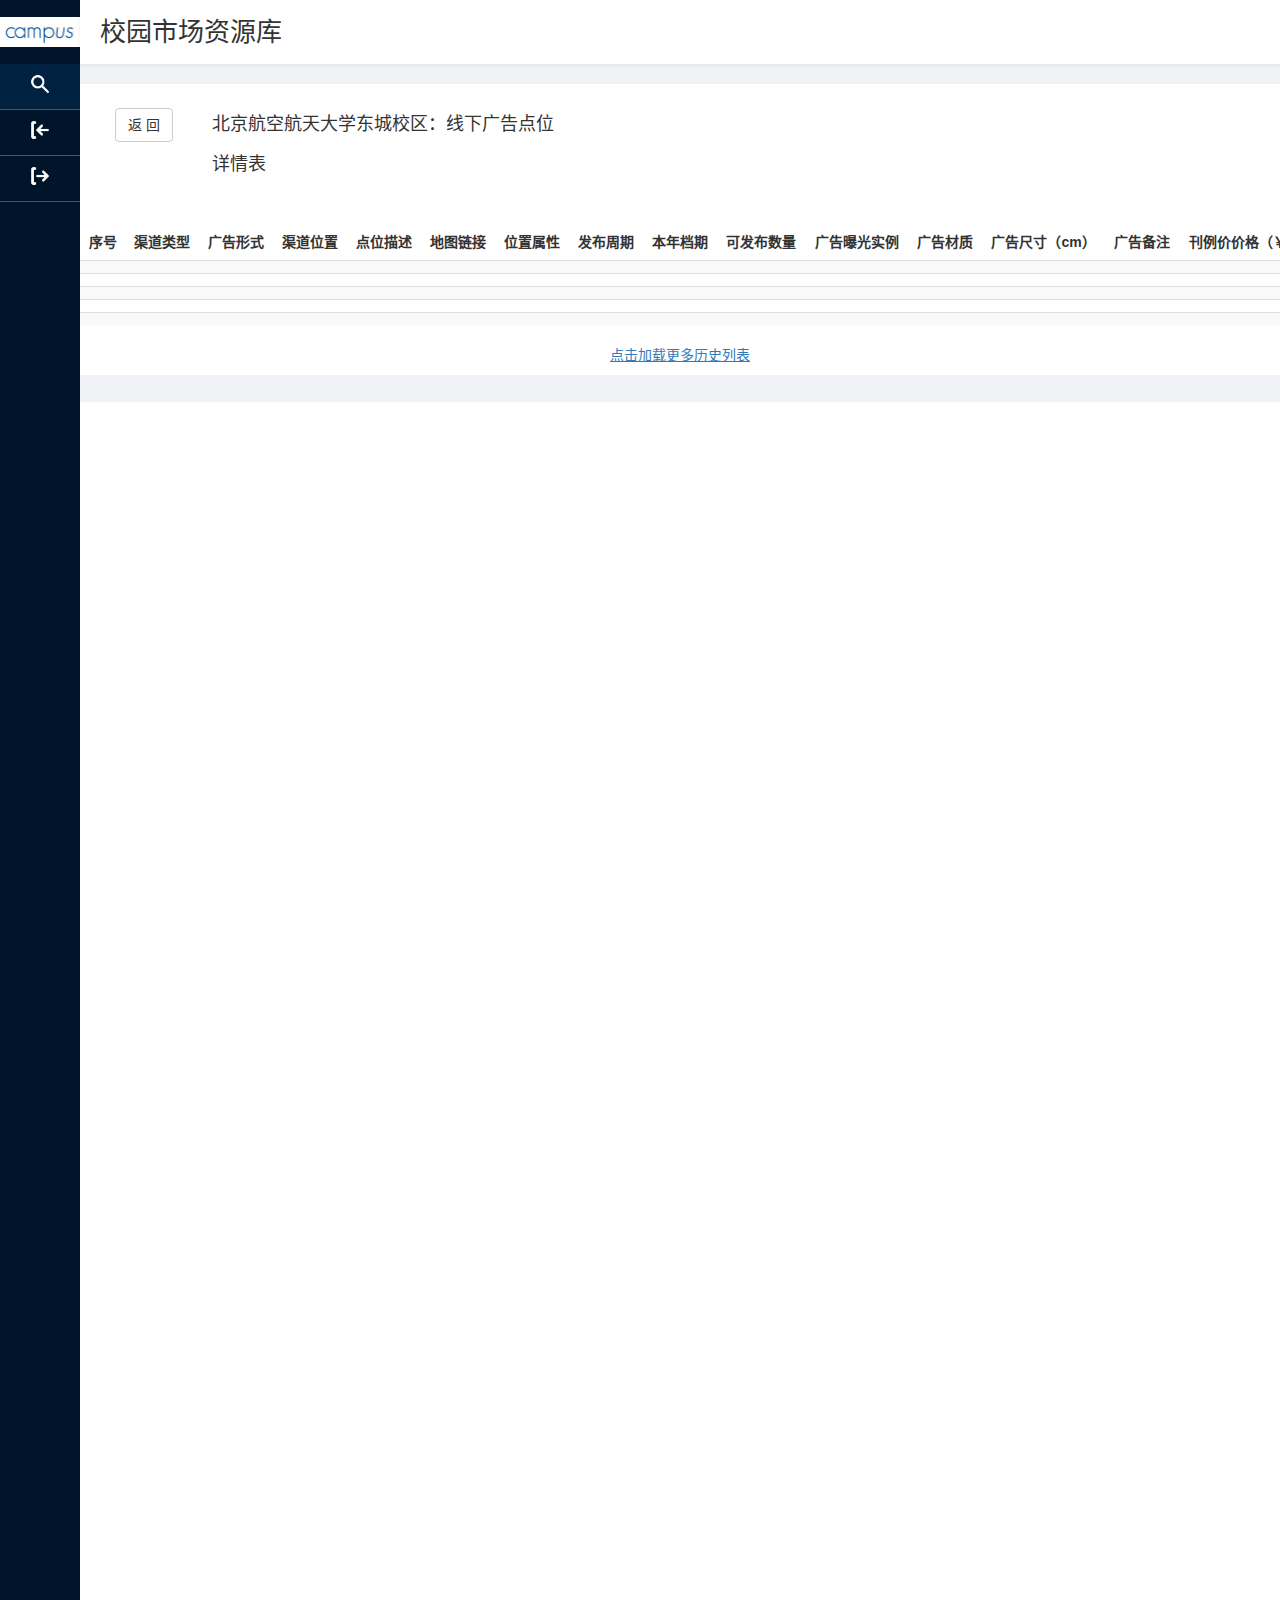
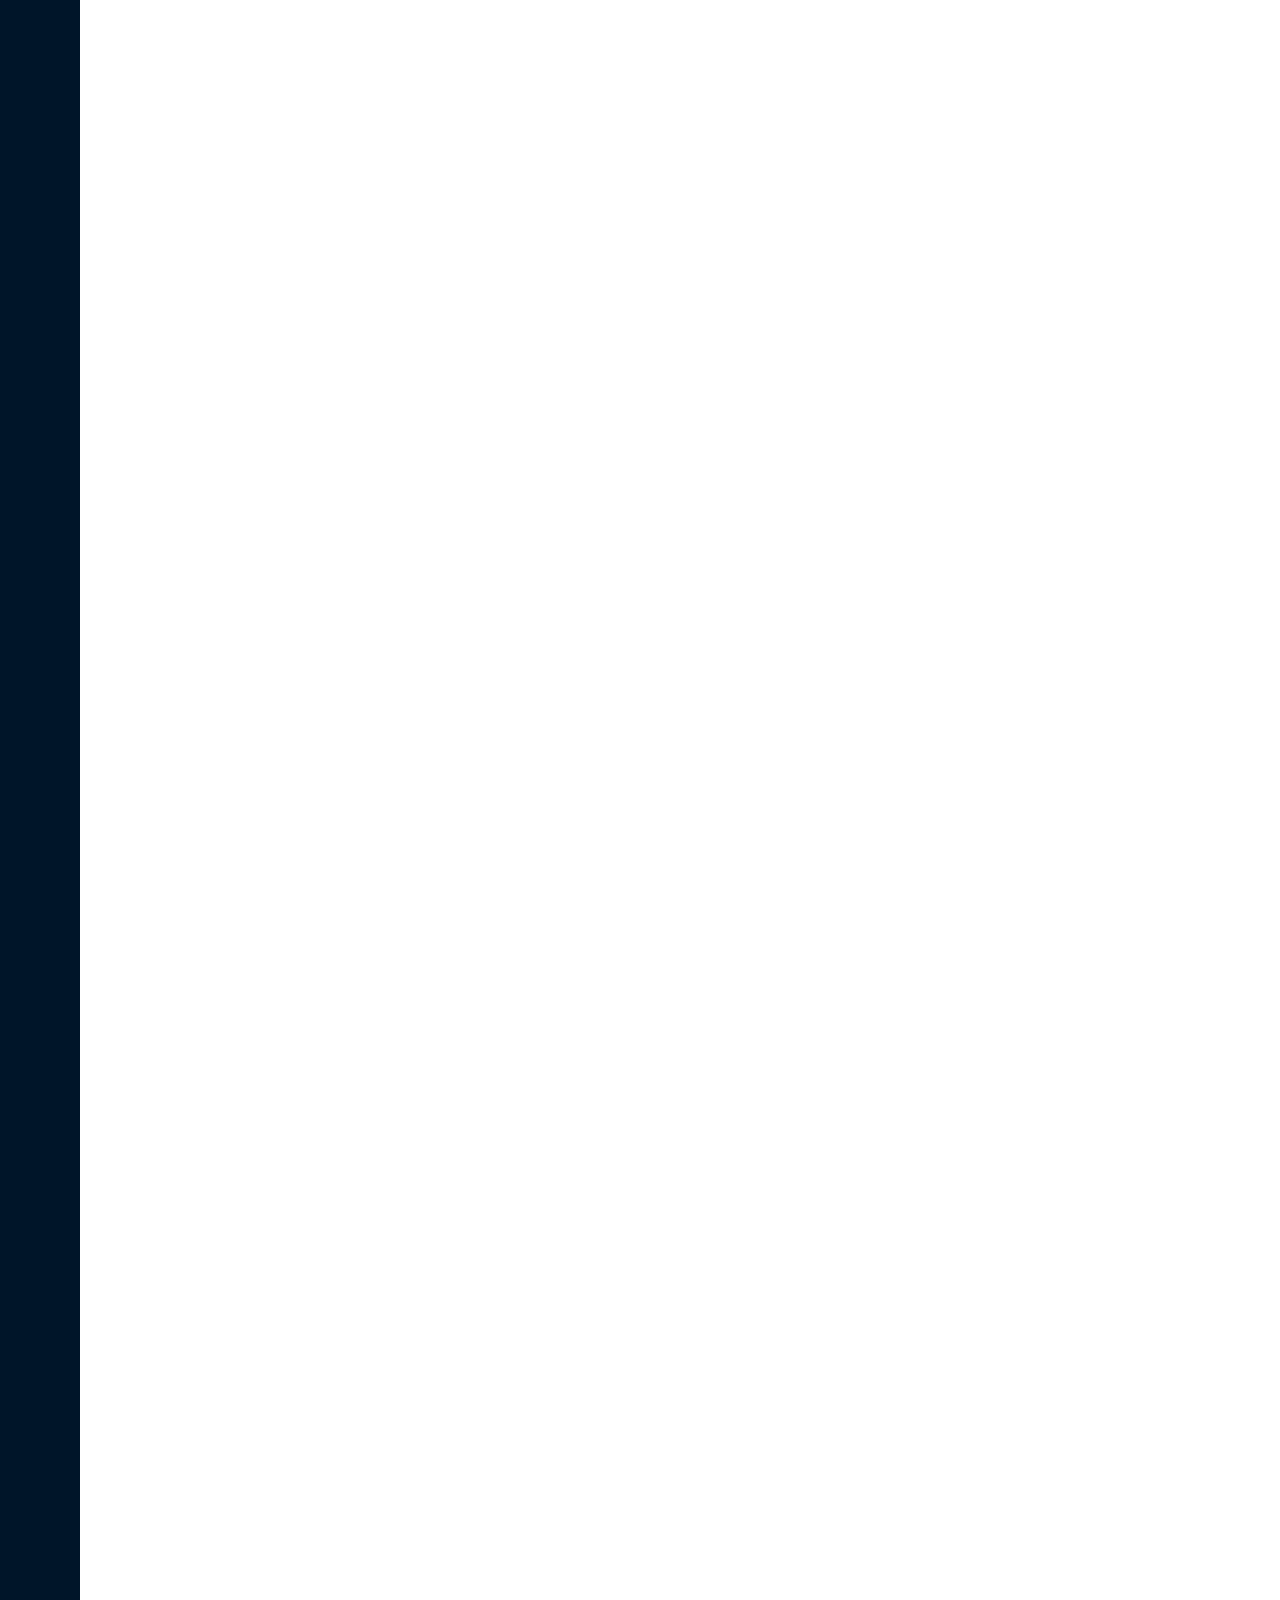
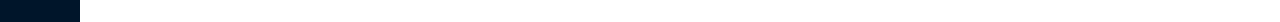
==== html/advertisement.html @ b01ba23d "upadata init  project" ====
<!DOCTYPE html>
<html lang="zh-CN">

<head>
    <meta charset="utf-8">
    <meta http-equiv="X-UA-Compatible" content="IE=edge">
    <meta name="viewport" content="width=device-width, initial-scale=1">
    <link rel="shortcut icon" type="image/x-icon" href="../images/index.png">
    <title>后台管理平台</title>
    <link href="../lib/css/bootstrap.min.css" rel="stylesheet">
    <link href="../lib/css/page.css" rel="stylesheet" />
    <link href="../css/index.css" rel="stylesheet" />
    <!-- HTML5 shim and Respond.js for IE8 support of HTML5 elements and media queries -->
    <!-- WARNING: Respond.js doesn't work if you view the page via file:// -->
    <!--[if lt IE 9]>
    <script src="https://cdn.bootcss.com/html5shiv/3.7.3/html5shiv.min.js"></script>
    <script src="https://cdn.bootcss.com/respond.js/1.4.2/respond.min.js"></script>
    <![endif]-->
</head>

<body>
    <div class="container-full icontent ">
        <div class="Ileft">
            <h2 class="title"></h2>
            <div class="margintop">
                <div class="list-group">
                  <a href="home.html"  class="active"><i class="icon-search"></i></a>
                  <a href="import.html"><i class="icon-import"></i></a>
                  <a href="export.html"><i class="icon-export"></i></a>
              </div>
            </div>
        </div>
        <div class="Iright text-center">
            <!-- 登陆 -->
            <div class="Irtop">
                <h2>校园市场资源库</h2>
            </div>
             <div class="maillistcontent">
                    <div class="row searchbox" >
                      <div class="col-md-1">
                        <button type="button" class="btn btn-default" >返  回</button>
                      </div>
                      <div class="col-md-4">
                        <h4>北京航空航天大学东城校区：线下广告点位详情表 </h4>
                      </div>
                    </div>  
                    <div class="tablebox-200">
                    <table   class="table table-striped table-hover ">
                                    <thead>
                                        <tr class="text-center" >
                                            <th>序号</th>
                                            <th>渠道类型</th>
                                            <th>广告形式</th>
                                            <th>渠道位置</th>
                                            <th>点位描述</th>
                                            <th>地图链接</th>
                                            <th>位置属性</th>
                                            <th>发布周期</th>
                                            <th>本年档期</th>
                                            <th>可发布数量</th>
                                            <th>广告曝光实例</th>
                                            <th>广告材质</th>
                                            <th>广告尺寸（cm）</th>
                                            <th>广告备注</th>
                                            <th>刊例价价格（￥）</th>
                                            <th>To4A价格（￥）</th>
                                            <th>To直客价（￥）</th>
                                            <th>成本价格（￥）</th>
                                            <th>刊例价非一线城市价格（￥）</th>
                                            <th>To4A非一线城市价格（￥）</th>
                                            <th>To直客非一线城市价格（￥）</th>
                                            <th>成本非一线城市价格（￥）</th>
                                        </tr>
                                    </thead>
                                    <tbody>
                                       <tr>
                                                <td></td>
                                                <td></td>
                                                <td></td>
                                                <td></td>
                                                <td></td>
                                                <td></td>
                                                <td></td>
                                                <td></td>
                                                <td></td>
                                                <td></td>
                                                <td></td>
                                                <td></td>
                                                <td></td>
                                                <td></td>
                                                <td></td>
                                                <td></td>
                                                <td></td>
                                                <td></td>
                                                <td></td>
                                                <td></td>
                                                <td></td>
                                                <td></td>
                                                <td></td>
                                        </tr>
                                         <tr>
                                                <td></td>
                                                <td></td>
                                                <td></td>
                                                <td></td>
                                                <td></td>
                                                <td></td>
                                                <td></td>
                                                <td></td>
                                                <td></td>
                                                <td></td>
                                                <td></td>
                                                <td></td>
                                                <td></td>
                                                <td></td>
                                                <td></td>
                                                <td></td>
                                                <td></td>
                                                <td></td>
                                                <td></td>
                                                <td></td>
                                                <td></td>
                                                <td></td>
                                                <td></td>
                                        </tr>
                                         <tr>
                                                <td></td>
                                                <td></td>
                                                <td></td>
                                                <td></td>
                                                <td></td>
                                                <td></td>
                                                <td></td>
                                                <td></td>
                                                <td></td>
                                                <td></td>
                                                <td></td>
                                                <td></td>
                                                <td></td>
                                                <td></td>
                                                <td></td>
                                                <td></td>
                                                <td></td>
                                                <td></td>
                                                <td></td>
                                                <td></td>
                                                <td></td>
                                                <td></td>
                                                <td></td>
                                        </tr>
                                         <tr>
                                                <td></td>
                                                <td></td>
                                                <td></td>
                                                <td></td>
                                                <td></td>
                                                <td></td>
                                                <td></td>
                                                <td></td>
                                                <td></td>
                                                <td></td>
                                                <td></td>
                                                <td></td>
                                                <td></td>
                                                <td></td>
                                                <td></td>
                                                <td></td>
                                                <td></td>
                                                <td></td>
                                                <td></td>
                                                <td></td>
                                                <td></td>
                                                <td></td>
                                                <td></td>
                                        </tr>
                                         <tr>
                                                <td></td>
                                                <td></td>
                                                <td></td>
                                                <td></td>
                                                <td></td>
                                                <td></td>
                                                <td></td>
                                                <td></td>
                                                <td></td>
                                                <td></td>
                                                <td></td>
                                                <td></td>
                                                <td></td>
                                                <td></td>
                                                <td></td>
                                                <td></td>
                                                <td></td>
                                                <td></td>
                                                <td></td>
                                                <td></td>
                                                <td></td>
                                                <td></td>
                                                <td></td>
                                        </tr>
                                    </tbody>
                                  </table>
                              </div>
                                   <div class="form-group">
                                                        <p class="text-center col-sm-12 add-more-data">
                                                               点击加载更多历史列表
                                                        </p>
                                    </div>
                                  </div>
        </div>
    </div>
 
    <script src="../lib/jquery-1.12.4.min.js"></script>
    <script src="../lib/js/bootstrap.min.js"></script>
    <script src="../lib/app.js"></script>
    <script src="../js/advertisement_page.js"></script>
</body>

</html>
---- lib/css/page.css ----
.page{
    list-style: none;
}
.page>li{
    float: left;
    padding: 5px 10px;
    cursor: pointer;
}
.page .pageItem{
    border: solid thin #DDDDDD;
    margin: 5px;
}
.page .pageItemActive{
    border: solid thin #0099FF;
    margin: 5px;
    background-color: #0099FF;
    color:white;
}
.page .pageItem:hover{
    border: solid thin #0099FF;
    background-color: #0099FF;
    color:white;
}
.page .pageItemDisable{
    border: solid thin #DDDDDD;
    margin: 5px;
    background-color: #DDDDDD;
}
---- css/index.css ----
.icontent {
    zoom:1;
    min-width:1280px;
    background: rgb(240, 242, 245);
}
a{ text-decoration: underline; }

.icontent:after {
    display:block;
    visibility:hidden;
    clear:both;
    height:0;
    content:'';
}

.Ileft {
    float:left;
    width:80px;
    background: rgb(0, 21, 41);
    padding-bottom: 3000px;
    margin-bottom:-3000px;
    overflow: hidden;
}

.Ileft .title {
    height:64px;
    margin:0;
    background:url('../images/logo1.jpg') no-repeat;
    background-position:center;
    background-size:100%;
}


.Ileft .margintop {
    text-align: center;
}

.Ileft .margintop a{
    padding: 10px 25px 10px;
    display: block;
    cursor: pointer;
    border-bottom: 1px solid #255d8c;
}

.Ileft .margintop a.active{
     background:rgb(0, 33, 64)
}

.Iright {
    margin-left:80px;
}

.Irtop {
    position:relative;
    padding-right:30px;
    height: 64px;
    box-shadow: rgba(0, 21, 41, 0.08) 0px 1px 4px;
    position: relative;
    padding: 0px 12px 0px 0px;
    background: rgb(255, 255, 255)
}
.Irtop h2{
        margin: 0;
        text-align: left;
        line-height: 64px;
        font-size: 26px;
        padding-left: 20px;
}

.Irtop ul{
    height: 30px;
    margin-top: 20px;
}
.Irtop ul li{
    height: 30px;
    line-height: 30px;
}
.Irtop .comTime{
        color: #fff;
        margin-top: -4px;
        cursor: pointer;
}
.glyphicon{
    margin-right: 4px;
}

.Irtop ul li {
    color:#fff;
}

.icon-search{
    display: inline-block;
    width: 20px;
    height: 20px;
    background: url('../images/search (1).png') no-repeat;
    background-size: 100%;
    cursor: pointer;
}

.icon-import{
    display: inline-block;
    width: 20px;
    height: 20px;
    background: url('../images/import.png') no-repeat;
    background-size: 100%;
    cursor: pointer;
}

.icon-export{
    display: inline-block;
    width: 20px;
    height: 20px;
    background: url('../images/export.png') no-repeat;
    background-size: 100%;
    cursor: pointer;
}

/**import**/
.btn-primary{
        background-color: rgb(24, 144, 255);
        border: rgb(24, 144, 255);
}
.choosebtn{
    position: relative;
    overflow: hidden;
}
.choosebtn #addFile{
    position: absolute;
    top: 0px;
    left: 0px;
    bottom: 0px;
    right: 0px;
    opacity: 0;
    cursor: pointer;
}
.fromgroup{
    background: #fff;
    margin-top: 20px;
    height: auto;
    overflow: hidden;
    padding: 20px  30px 30px;
}
.form-group{
    overflow: hidden;
    padding-bottom: 0px;
}
.nomar{
    padding-left: 0px;
}
.form-group .control-label,
.line-height{
    height: 30px;
    line-height: 30px;
}


/**export**/
.Icontent{
    background: #fff;
    margin-top: 20px;
}
.table th{
    text-align: center;
}
.add-more-data{
    margin-top: 20px;
    text-decoration: underline;
    color:#337ab7;
    cursor: pointer;
}


.expoerdetail-box .active{
    background-color: rgb(24, 144, 255);
    border: rgb(24, 144, 255);
}

.expoerdetail-box span{
    position: relative;
}
.expoerdetail-box i{
    position: absolute;
    right: 15px;
    font-style: normal;
}

/* home */
.homebox{
    background: #fff;
}
.searchbox{
    padding: 20px;
    margin: 20px 0;
    overflow: hidden;
    background: #fff;
}

.searchbox .col-md-2{
    margin-top: 3px;
    padding-left: 0px;
}
.searchbox .col-md-4,
.searchbox .col-md-1,
.searchbox .col-md-4 h4{
    text-align: left;
    line-height: 40px;
}

.table tr th{
    background: #fff;
}
.table tbody tr td{
    padding-bottom: 4px;
}
/* maillist */
.maillistcontent{
    background: #fff;
}

/* 表格 */
.tablebox-200{
    width: 100%;
    overflow-x: auto;
}
.tablebox-200 .table{
    width: 200%;
    max-width: 200%;
}
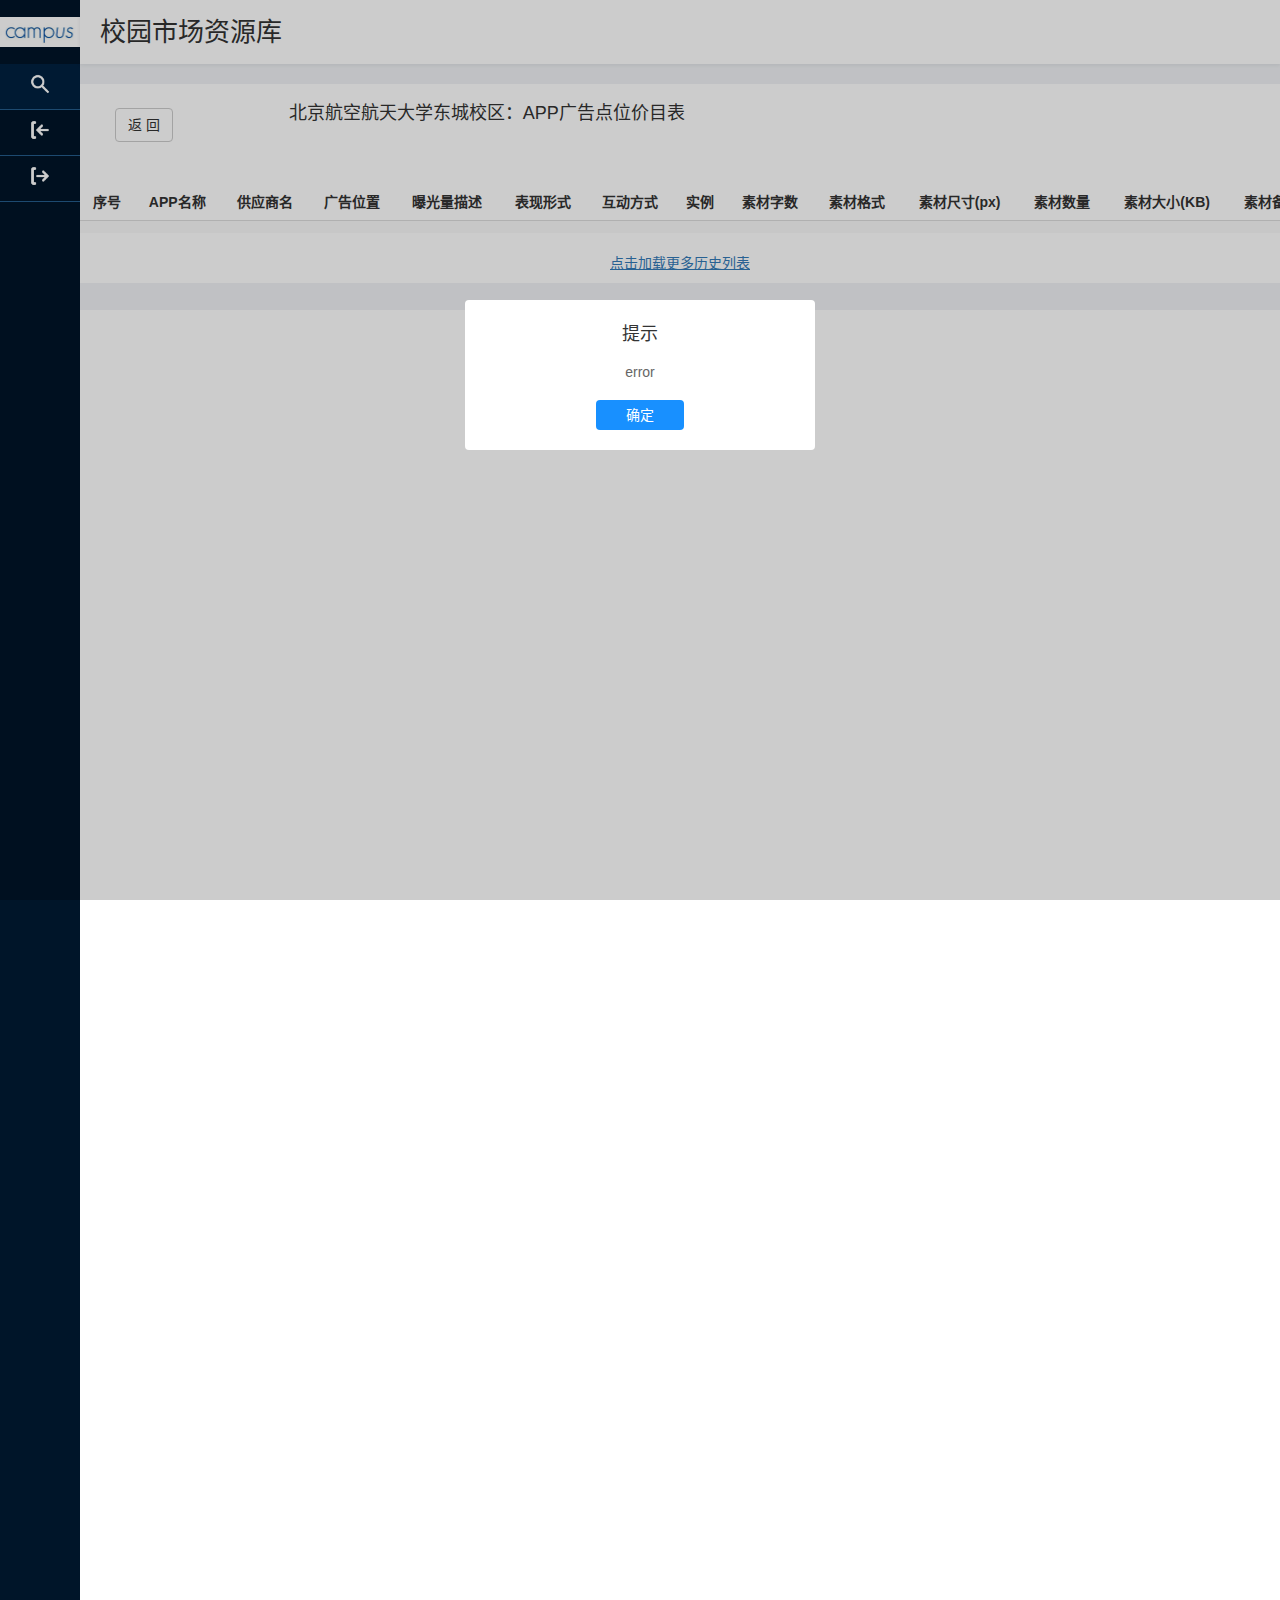
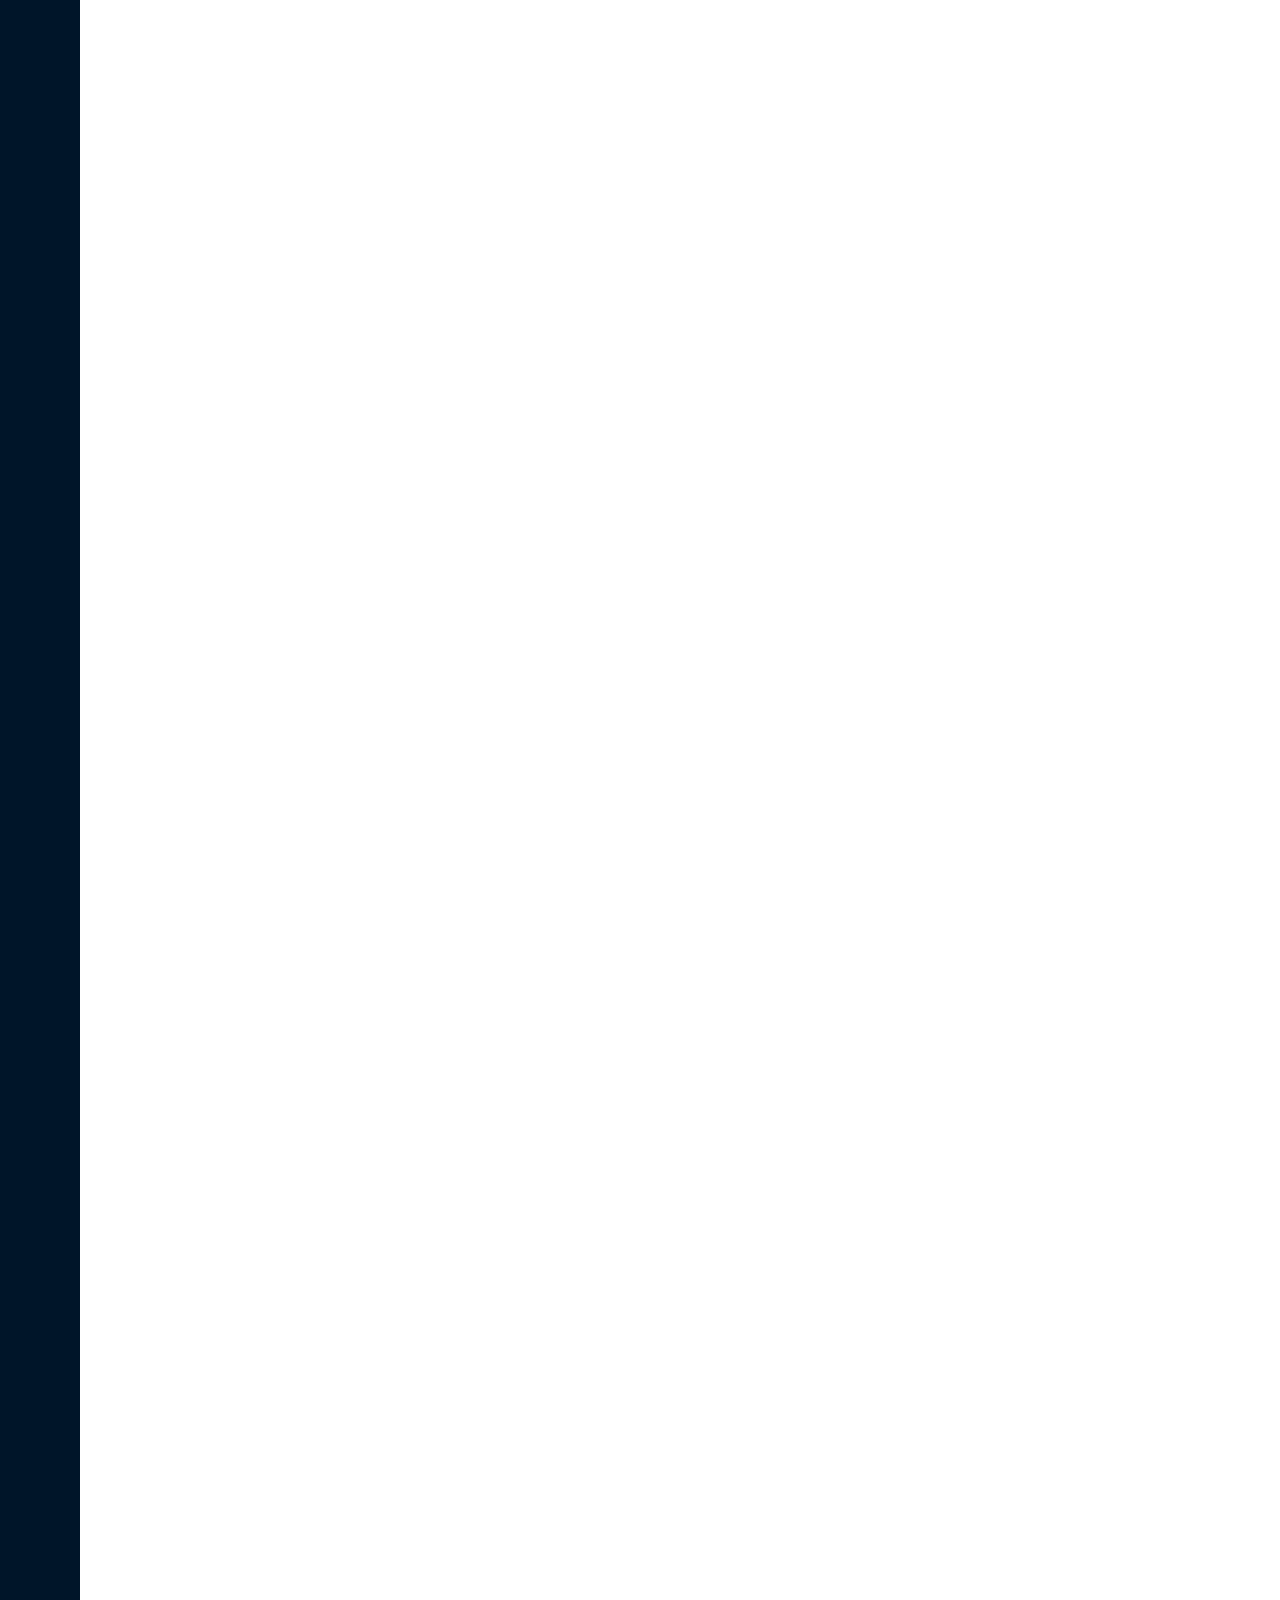
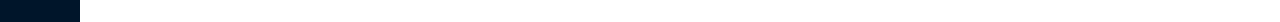
==== commit 2f155cfb: "update。code" ====
--- a/html/advertisement.html
+++ b/html/advertisement.html
@@ -3,7 +3,7 @@
 
 <head>
     <meta charset="utf-8">
-    <meta http-equiv="X-UA-Compatible" content="IE=edge">
+    <meta name="renderer" content="webkit">
     <meta name="viewport" content="width=device-width, initial-scale=1">
     <link rel="shortcut icon" type="image/x-icon" href="../images/index.png">
     <title>后台管理平台</title>
@@ -24,10 +24,10 @@
             <h2 class="title"></h2>
             <div class="margintop">
                 <div class="list-group">
-                  <a href="home.html"  class="active"><i class="icon-search"></i></a>
-                  <a href="import.html"><i class="icon-import"></i></a>
-                  <a href="export.html"><i class="icon-export"></i></a>
-              </div>
+                    <a href="home.html" class="active"><i class="icon-search"></i></a>
+                    <a href="import.html"><i class="icon-import"></i></a>
+                    <a href="export.html"><i class="icon-export"></i></a>
+                </div>
             </div>
         </div>
         <div class="Iright text-center">
@@ -35,188 +35,84 @@
             <div class="Irtop">
                 <h2>校园市场资源库</h2>
             </div>
-             <div class="maillistcontent">
-                    <div class="row searchbox" >
-                      <div class="col-md-1">
-                        <button type="button" class="btn btn-default" >返  回</button>
-                      </div>
-                      <div class="col-md-4">
-                        <h4>北京航空航天大学东城校区：线下广告点位详情表 </h4>
-                      </div>
-                    </div>  
-                    <div class="tablebox-200">
-                    <table   class="table table-striped table-hover ">
-                                    <thead>
-                                        <tr class="text-center" >
-                                            <th>序号</th>
-                                            <th>渠道类型</th>
-                                            <th>广告形式</th>
-                                            <th>渠道位置</th>
-                                            <th>点位描述</th>
-                                            <th>地图链接</th>
-                                            <th>位置属性</th>
-                                            <th>发布周期</th>
-                                            <th>本年档期</th>
-                                            <th>可发布数量</th>
-                                            <th>广告曝光实例</th>
-                                            <th>广告材质</th>
-                                            <th>广告尺寸（cm）</th>
-                                            <th>广告备注</th>
-                                            <th>刊例价价格（￥）</th>
-                                            <th>To4A价格（￥）</th>
-                                            <th>To直客价（￥）</th>
-                                            <th>成本价格（￥）</th>
-                                            <th>刊例价非一线城市价格（￥）</th>
-                                            <th>To4A非一线城市价格（￥）</th>
-                                            <th>To直客非一线城市价格（￥）</th>
-                                            <th>成本非一线城市价格（￥）</th>
-                                        </tr>
-                                    </thead>
-                                    <tbody>
-                                       <tr>
-                                                <td></td>
-                                                <td></td>
-                                                <td></td>
-                                                <td></td>
-                                                <td></td>
-                                                <td></td>
-                                                <td></td>
-                                                <td></td>
-                                                <td></td>
-                                                <td></td>
-                                                <td></td>
-                                                <td></td>
-                                                <td></td>
-                                                <td></td>
-                                                <td></td>
-                                                <td></td>
-                                                <td></td>
-                                                <td></td>
-                                                <td></td>
-                                                <td></td>
-                                                <td></td>
-                                                <td></td>
-                                                <td></td>
-                                        </tr>
-                                         <tr>
-                                                <td></td>
-                                                <td></td>
-                                                <td></td>
-                                                <td></td>
-                                                <td></td>
-                                                <td></td>
-                                                <td></td>
-                                                <td></td>
-                                                <td></td>
-                                                <td></td>
-                                                <td></td>
-                                                <td></td>
-                                                <td></td>
-                                                <td></td>
-                                                <td></td>
-                                                <td></td>
-                                                <td></td>
-                                                <td></td>
-                                                <td></td>
-                                                <td></td>
-                                                <td></td>
-                                                <td></td>
-                                                <td></td>
-                                        </tr>
-                                         <tr>
-                                                <td></td>
-                                                <td></td>
-                                                <td></td>
-                                                <td></td>
-                                                <td></td>
-                                                <td></td>
-                                                <td></td>
-                                                <td></td>
-                                                <td></td>
-                                                <td></td>
-                                                <td></td>
-                                                <td></td>
-                                                <td></td>
-                                                <td></td>
-                                                <td></td>
-                                                <td></td>
-                                                <td></td>
-                                                <td></td>
-                                                <td></td>
-                                                <td></td>
-                                                <td></td>
-                                                <td></td>
-                                                <td></td>
-                                        </tr>
-                                         <tr>
-                                                <td></td>
-                                                <td></td>
-                                                <td></td>
-                                                <td></td>
-                                                <td></td>
-                                                <td></td>
-                                                <td></td>
-                                                <td></td>
-                                                <td></td>
-                                                <td></td>
-                                                <td></td>
-                                                <td></td>
-                                                <td></td>
-                                                <td></td>
-                                                <td></td>
-                                                <td></td>
-                                                <td></td>
-                                                <td></td>
-                                                <td></td>
-                                                <td></td>
-                                                <td></td>
-                                                <td></td>
-                                                <td></td>
-                                        </tr>
-                                         <tr>
-                                                <td></td>
-                                                <td></td>
-                                                <td></td>
-                                                <td></td>
-                                                <td></td>
-                                                <td></td>
-                                                <td></td>
-                                                <td></td>
-                                                <td></td>
-                                                <td></td>
-                                                <td></td>
-                                                <td></td>
-                                                <td></td>
-                                                <td></td>
-                                                <td></td>
-                                                <td></td>
-                                                <td></td>
-                                                <td></td>
-                                                <td></td>
-                                                <td></td>
-                                                <td></td>
-                                                <td></td>
-                                                <td></td>
-                                        </tr>
-                                    </tbody>
-                                  </table>
-                              </div>
-                                   <div class="form-group">
-                                                        <p class="text-center col-sm-12 add-more-data">
-                                                               点击加载更多历史列表
-                                                        </p>
-                                    </div>
-                                  </div>
+            <div class="maillistcontent">
+                <div class="row searchbox">
+                    <div class="col-md-1">
+                        <button type="button" class="btn btn-default backup">返 回</button>
+                    </div>
+                    <div class="col-md-6">
+                        <h4 class="schoolname">北京航空航天大学东城校区：APP广告点位价目表 </h4>
+                    </div>
+                </div>
+                <div class="tablebox-200">
+                    <table class="table table-striped table-hover ">
+                        <thead>
+                            <tr class="text-center">
+                                <th>序号</th>
+                                <th>APP名称</th>
+                                <th>供应商名</th>
+                                <th>广告位置</th>
+                                <th>曝光量描述</th>
+                                <th>表现形式</th>
+                                <th>互动方式</th>
+                                <th>实例</th>
+                                <th>素材字数</th>
+                                <th>素材格式</th>
+                                <th>素材尺寸(px)</th>
+                                <th>素材数量</th>
+                                <th>素材大小(KB)</th>
+                                <th>素材备注</th>
+                                <th>刊例价（￥）</th>
+                                <th>4A（￥）</th>
+                                <th>直客（￥）</th>
+                                <th>成本（￥）</th>
+                                <th>刊例价-区域定向（￥）</th>
+                                <th>4A-区域定向（￥）</th>
+                                <th>T直客-区域定向（￥）</th>
+                                <th>成本-区域定向（￥）</th>
+                            </tr>
+                        </thead>
+                        <tbody>
+                            <tr>
+                                <td></td>
+                                <td></td>
+                                <td></td>
+                                <td></td>
+                                <td></td>
+                                <td></td>
+                                <td></td>
+                                <td></td>
+                                <td></td>
+                                <td></td>
+                                <td></td>
+                                <td></td>
+                                <td></td>
+                                <td></td>
+                                <td></td>
+                                <td></td>
+                                <td></td>
+                                <td></td>
+                                <td></td>
+                                <td></td>
+                                <td></td>
+                                <td></td>
+                                <td></td>
+                            </tr>
+                        </tbody>
+                    </table>
+                </div>
+                <div class="form-group">
+                    <p class="text-center col-sm-12 add-more-data">
+                        <span>点击加载更多历史列表</span>
+                    </p>
+                </div>
+            </div>
         </div>
     </div>
- 
     <script src="../lib/jquery-1.12.4.min.js"></script>
     <script src="../lib/js/bootstrap.min.js"></script>
     <script src="../lib/app.js"></script>
     <script src="../js/advertisement_page.js"></script>
 </body>
 
-</html>
-
-
-
+</html>--- a/css/index.css
+++ b/css/index.css
@@ -1,94 +1,100 @@
 .icontent {
-    zoom:1;
-    min-width:1280px;
+    zoom: 1;
+    min-width: 1280px;
     background: rgb(240, 242, 245);
 }
-a{ text-decoration: underline; }
+
+a {
+    text-decoration: underline;
+}
 
 .icontent:after {
-    display:block;
-    visibility:hidden;
-    clear:both;
-    height:0;
-    content:'';
+    display: block;
+    visibility: hidden;
+    clear: both;
+    height: 0;
+    content: '';
 }
 
 .Ileft {
-    float:left;
-    width:80px;
+    float: left;
+    width: 80px;
     background: rgb(0, 21, 41);
     padding-bottom: 3000px;
-    margin-bottom:-3000px;
+    margin-bottom: -3000px;
     overflow: hidden;
 }
 
 .Ileft .title {
-    height:64px;
-    margin:0;
-    background:url('../images/logo1.jpg') no-repeat;
-    background-position:center;
-    background-size:100%;
-}
-
+    height: 64px;
+    margin: 0;
+    background: url('../images/logo1.jpg') no-repeat;
+    background-position: center;
+    background-size: 100%;
+}
 
 .Ileft .margintop {
     text-align: center;
 }
 
-.Ileft .margintop a{
+.Ileft .margintop a {
     padding: 10px 25px 10px;
     display: block;
     cursor: pointer;
     border-bottom: 1px solid #255d8c;
 }
 
-.Ileft .margintop a.active{
-     background:rgb(0, 33, 64)
+.Ileft .margintop a.active {
+    background: rgb(0, 33, 64)
 }
 
 .Iright {
-    margin-left:80px;
+    margin-left: 80px;
 }
 
 .Irtop {
-    position:relative;
-    padding-right:30px;
+    position: relative;
+    padding-right: 30px;
     height: 64px;
     box-shadow: rgba(0, 21, 41, 0.08) 0px 1px 4px;
     position: relative;
     padding: 0px 12px 0px 0px;
     background: rgb(255, 255, 255)
 }
-.Irtop h2{
-        margin: 0;
-        text-align: left;
-        line-height: 64px;
-        font-size: 26px;
-        padding-left: 20px;
-}
-
-.Irtop ul{
+
+.Irtop h2 {
+    margin: 0;
+    text-align: left;
+    line-height: 64px;
+    font-size: 26px;
+    padding-left: 20px;
+}
+
+.Irtop ul {
     height: 30px;
     margin-top: 20px;
 }
-.Irtop ul li{
+
+.Irtop ul li {
     height: 30px;
     line-height: 30px;
 }
-.Irtop .comTime{
-        color: #fff;
-        margin-top: -4px;
-        cursor: pointer;
-}
-.glyphicon{
+
+.Irtop .comTime {
+    color: #fff;
+    margin-top: -4px;
+    cursor: pointer;
+}
+
+.glyphicon {
     margin-right: 4px;
 }
 
 .Irtop ul li {
-    color:#fff;
-}
-
-.icon-search{
+    color: #fff;
+}
+
+.icon-search {
     display: inline-block;
     width: 20px;
     height: 20px;
@@ -97,7 +103,7 @@
     cursor: pointer;
 }
 
-.icon-import{
+.icon-import {
     display: inline-block;
     width: 20px;
     height: 20px;
@@ -106,7 +112,7 @@
     cursor: pointer;
 }
 
-.icon-export{
+.icon-export {
     display: inline-block;
     width: 20px;
     height: 20px;
@@ -116,15 +122,17 @@
 }
 
 /**import**/
-.btn-primary{
-        background-color: rgb(24, 144, 255);
-        border: rgb(24, 144, 255);
-}
-.choosebtn{
-    position: relative;
-    overflow: hidden;
-}
-.choosebtn #addFile{
+.btn-primary {
+    background-color: rgb(24, 144, 255);
+    border: rgb(24, 144, 255);
+}
+
+.choosebtn {
+    position: relative;
+    overflow: hidden;
+}
+
+.choosebtn #addFile {
     position: absolute;
     top: 0px;
     left: 0px;
@@ -133,110 +141,130 @@
     opacity: 0;
     cursor: pointer;
 }
-.fromgroup{
-    background: #fff;
-    margin-top: 20px;
+
+.fromgroup {
+    background: #fff;
+    margin: 20px 10px;
     height: auto;
     overflow: hidden;
-    padding: 20px  30px 30px;
-}
-.form-group{
+    padding: 30px;
+}
+
+.form-group {
     overflow: hidden;
     padding-bottom: 0px;
 }
-.nomar{
+
+.nomar {
     padding-left: 0px;
 }
+
 .form-group .control-label,
-.line-height{
+.line-height {
     height: 30px;
     line-height: 30px;
 }
 
+.line-height{
+    text-align: left;
+}
+.meozhu{
+    text-align: left;
+    font-size: 12px;
+    color: red;
+    margin:4px 0;
+}
+.text-center.col-sm-12{
+    margin-top: 20px;
+}
 
 /**export**/
-.Icontent{
-    background: #fff;
-    margin-top: 20px;
-}
-.table th{
+
+.Icontent {
+    background: #fff;
+    margin-top: 20px;
+}
+
+.table th {
     text-align: center;
 }
-.add-more-data{
-    margin-top: 20px;
-    text-decoration: underline;
-    color:#337ab7;
-    cursor: pointer;
-}
-
-
-.expoerdetail-box .active{
+
+.add-more-data {
+    margin-top: 20px;
+}
+
+.add-more-data  span{
+     text-decoration: underline;
+     color: #337ab7;
+     cursor: pointer;
+}
+
+.expoerdetail-box .active {
     background-color: rgb(24, 144, 255);
     border: rgb(24, 144, 255);
 }
 
-.expoerdetail-box span{
-    position: relative;
-}
-.expoerdetail-box i{
+.expoerdetail-box span {
+    position: relative;
+}
+
+.expoerdetail-box i {
     position: absolute;
     right: 15px;
     font-style: normal;
 }
 
 /* home */
-.homebox{
-    background: #fff;
-}
-.searchbox{
+.homebox {
+    background: #fff;
+}
+
+.searchbox {
     padding: 20px;
     margin: 20px 0;
     overflow: hidden;
     background: #fff;
 }
 
-.searchbox .col-md-2{
+.searchbox .col-md-2 {
     margin-top: 3px;
     padding-left: 0px;
 }
+
 .searchbox .col-md-4,
 .searchbox .col-md-1,
-.searchbox .col-md-4 h4{
+.searchbox .col-md-4 h4 {
     text-align: left;
     line-height: 40px;
 }
 
-.table tr th{
-    background: #fff;
-}
-.table tbody tr td{
+.table tr th {
+    background: #fff;
+}
+
+.table tbody tr td {
     padding-bottom: 4px;
 }
+
 /* maillist */
-.maillistcontent{
-    background: #fff;
-}
+.maillistcontent {
+    background: #fff;
+}
+
 
 /* 表格 */
-.tablebox-200{
+.tablebox-200 {
     width: 100%;
     overflow-x: auto;
 }
-.tablebox-200 .table{
+
+.tablebox-200 .table {
     width: 200%;
     max-width: 200%;
 }
-
-
-
-
-
-
-
-
-
-
-
-
-
-
+.nodata{
+    width: 100%;
+    text-align: center;
+    position: relative;
+    left: 100%;
+}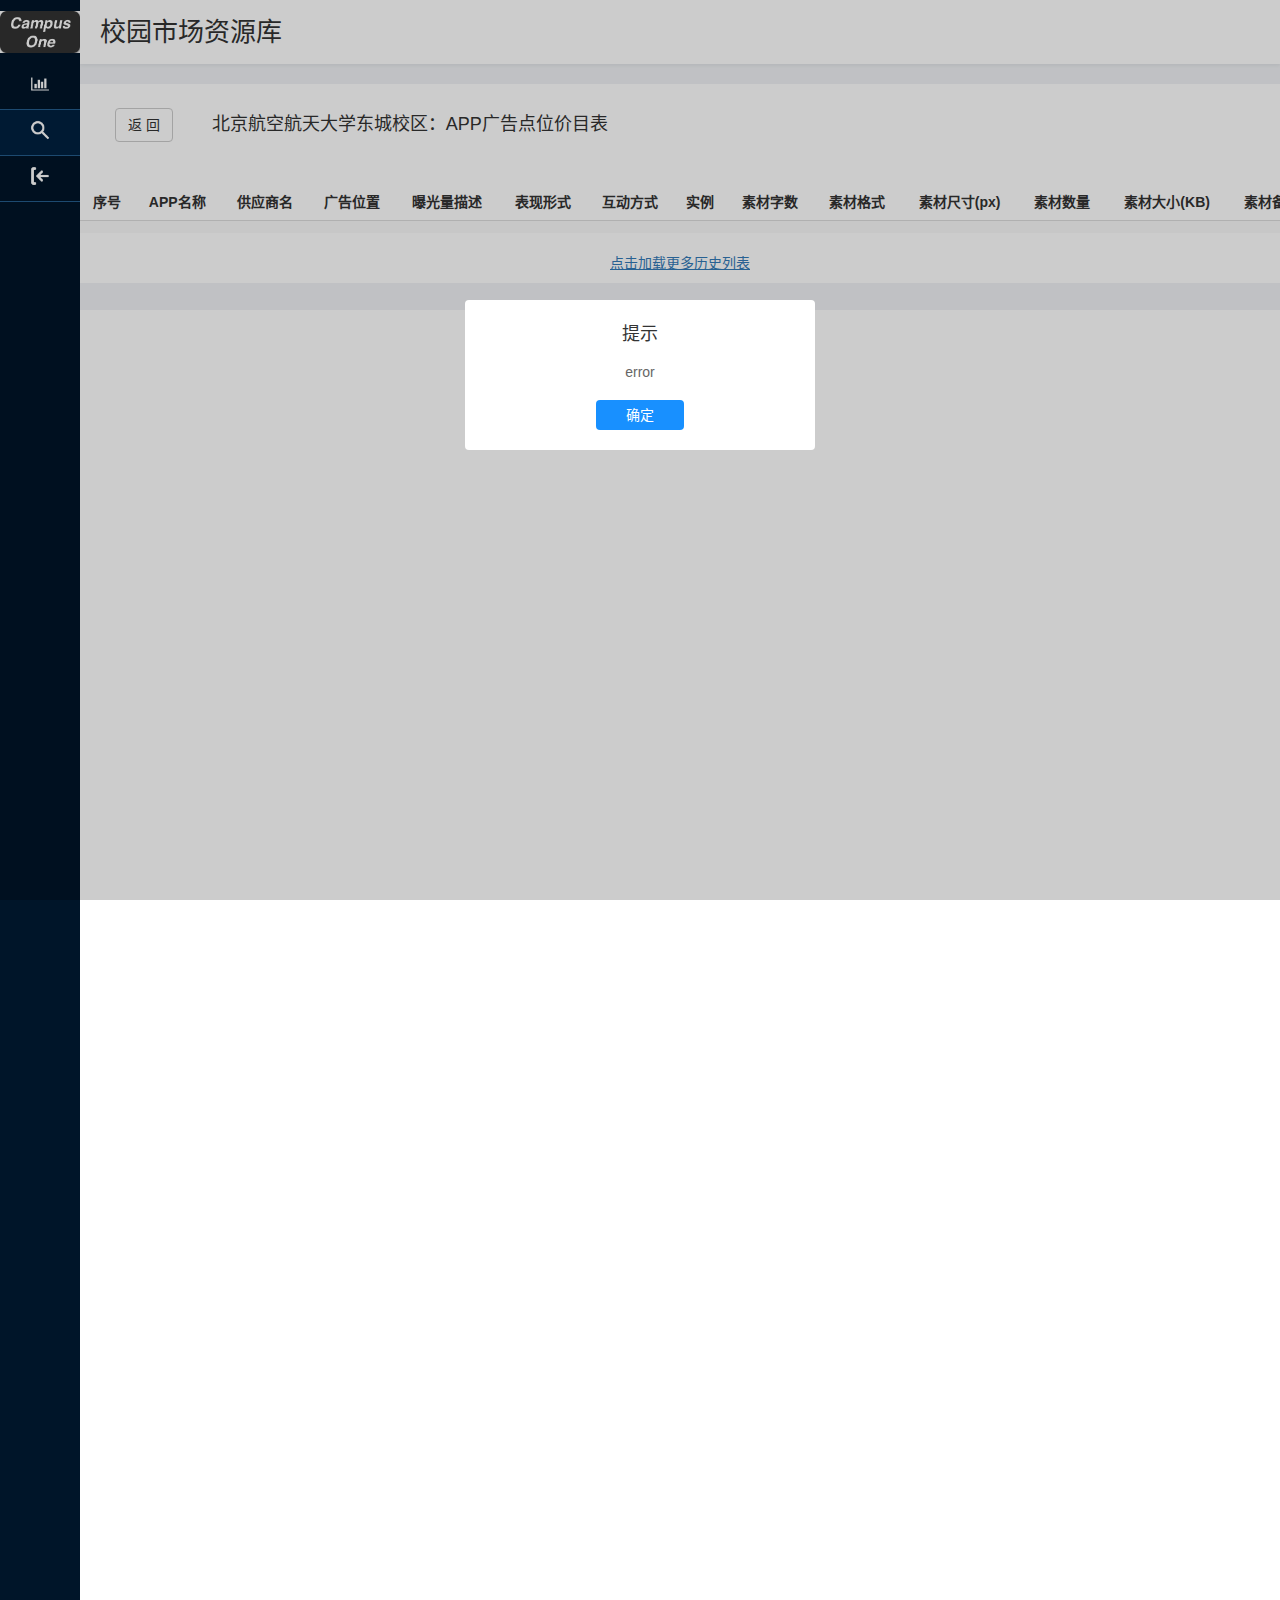
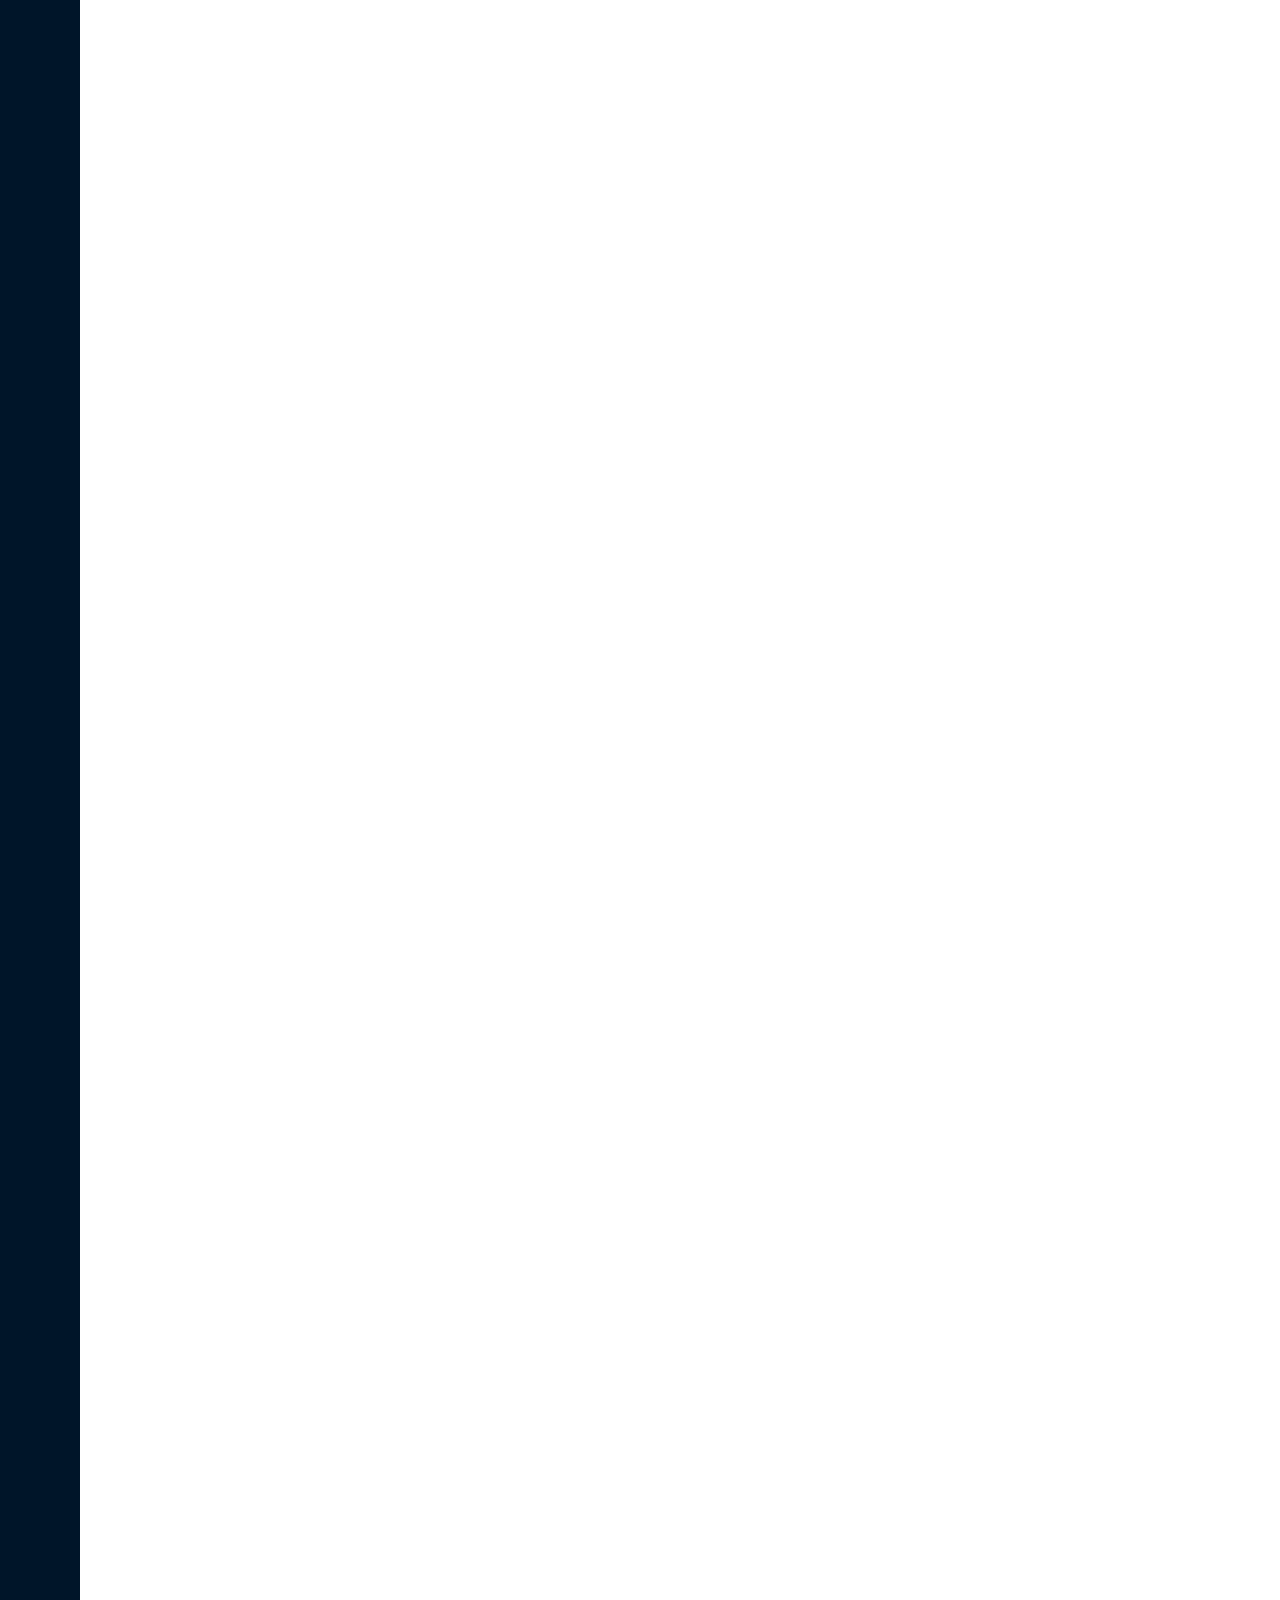
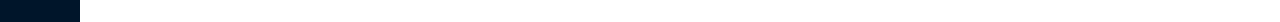
==== commit e97488ac: "new project" ====
--- a/html/advertisement.html
+++ b/html/advertisement.html
@@ -24,9 +24,10 @@
             <h2 class="title"></h2>
             <div class="margintop">
                 <div class="list-group">
+                    <a href="index.html"><i class="icon-total"></i></a>
                     <a href="home.html" class="active"><i class="icon-search"></i></a>
                     <a href="import.html"><i class="icon-import"></i></a>
-                    <a href="export.html"><i class="icon-export"></i></a>
+                    <!-- <a href="export.html"><i class="icon-export"></i></a> -->
                 </div>
             </div>
         </div>
--- a/css/index.css
+++ b/css/index.css
@@ -93,7 +93,14 @@
 .Irtop ul li {
     color: #fff;
 }
-
+.icon-total{
+    display: inline-block;
+    width: 20px;
+    height: 20px;
+    background: url('../images/total.png') no-repeat;
+    background-size: 100%;
+    cursor: pointer;
+}
 .icon-search {
     display: inline-block;
     width: 20px;
@@ -231,9 +238,9 @@
     padding-left: 0px;
 }
 
-.searchbox .col-md-4,
+.searchbox .col-md-6,
 .searchbox .col-md-1,
-.searchbox .col-md-4 h4 {
+.searchbox .col-md-6 h4 {
     text-align: left;
     line-height: 40px;
 }
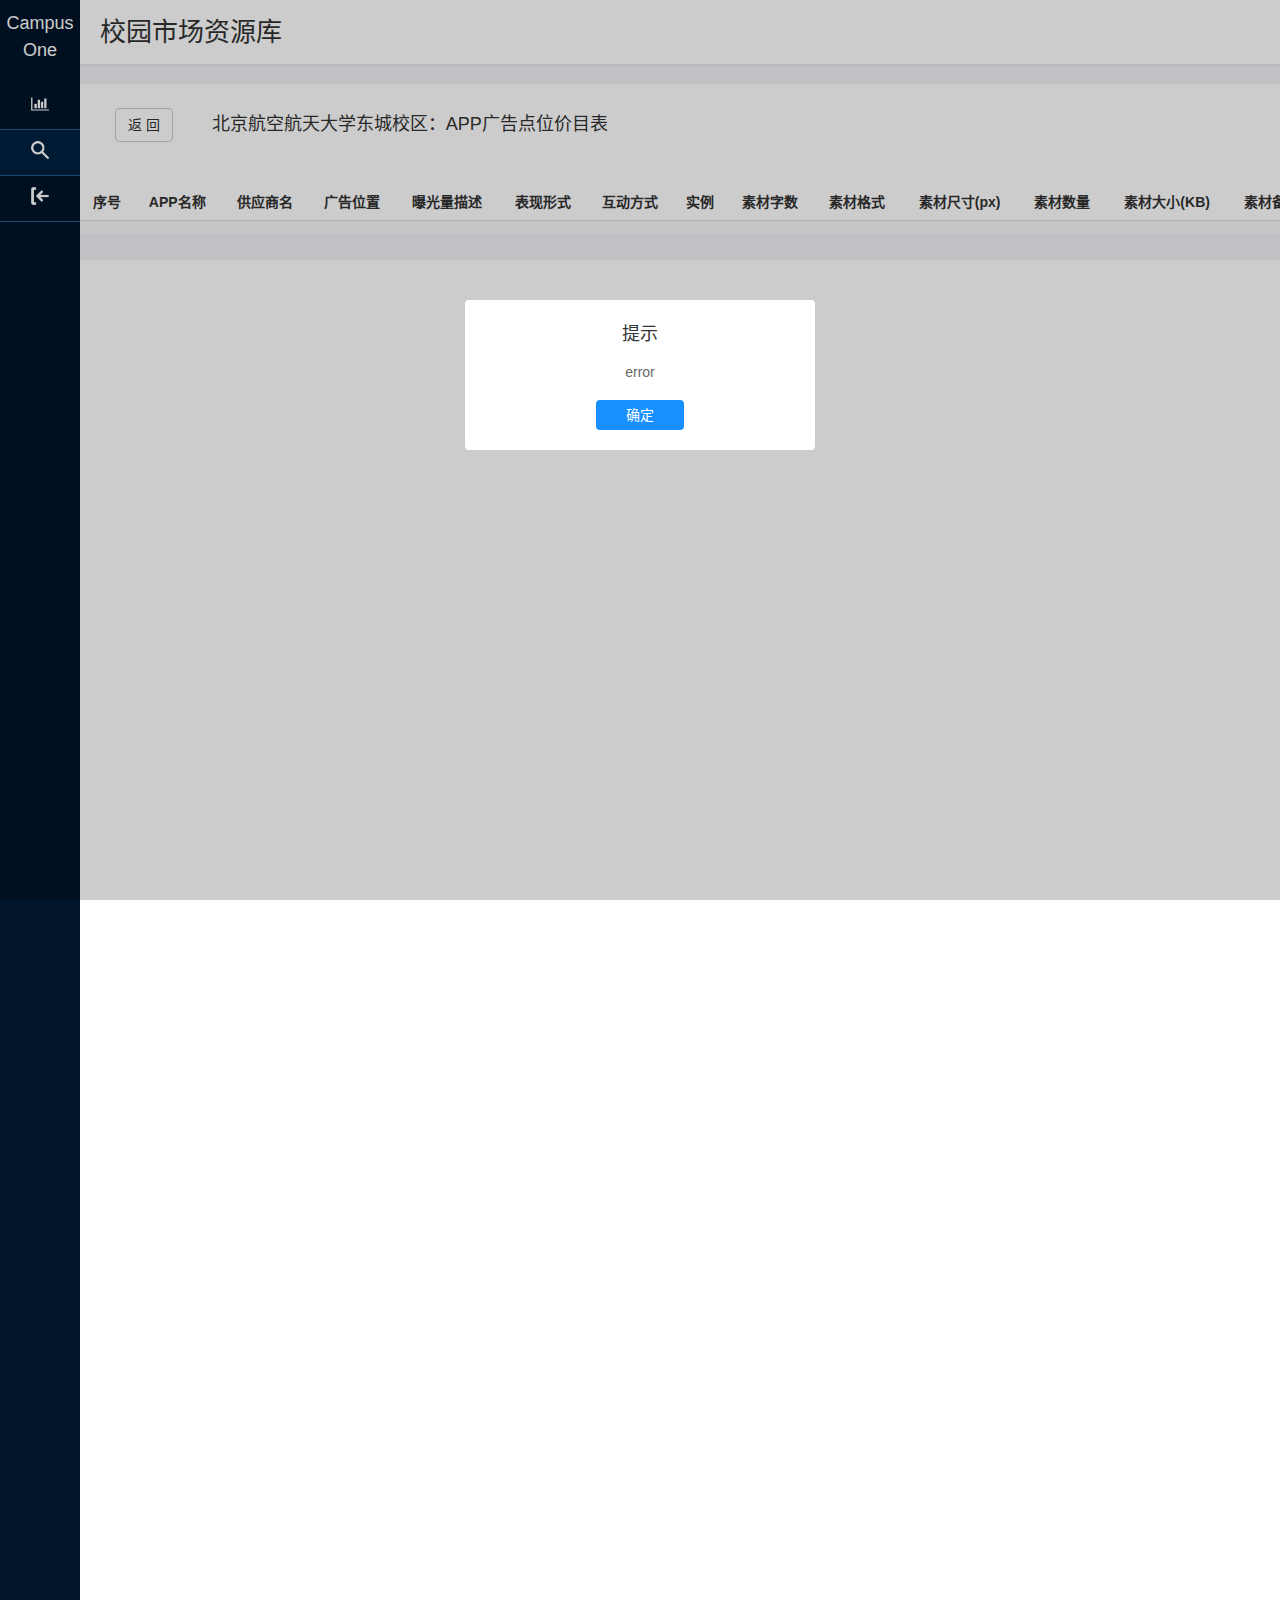
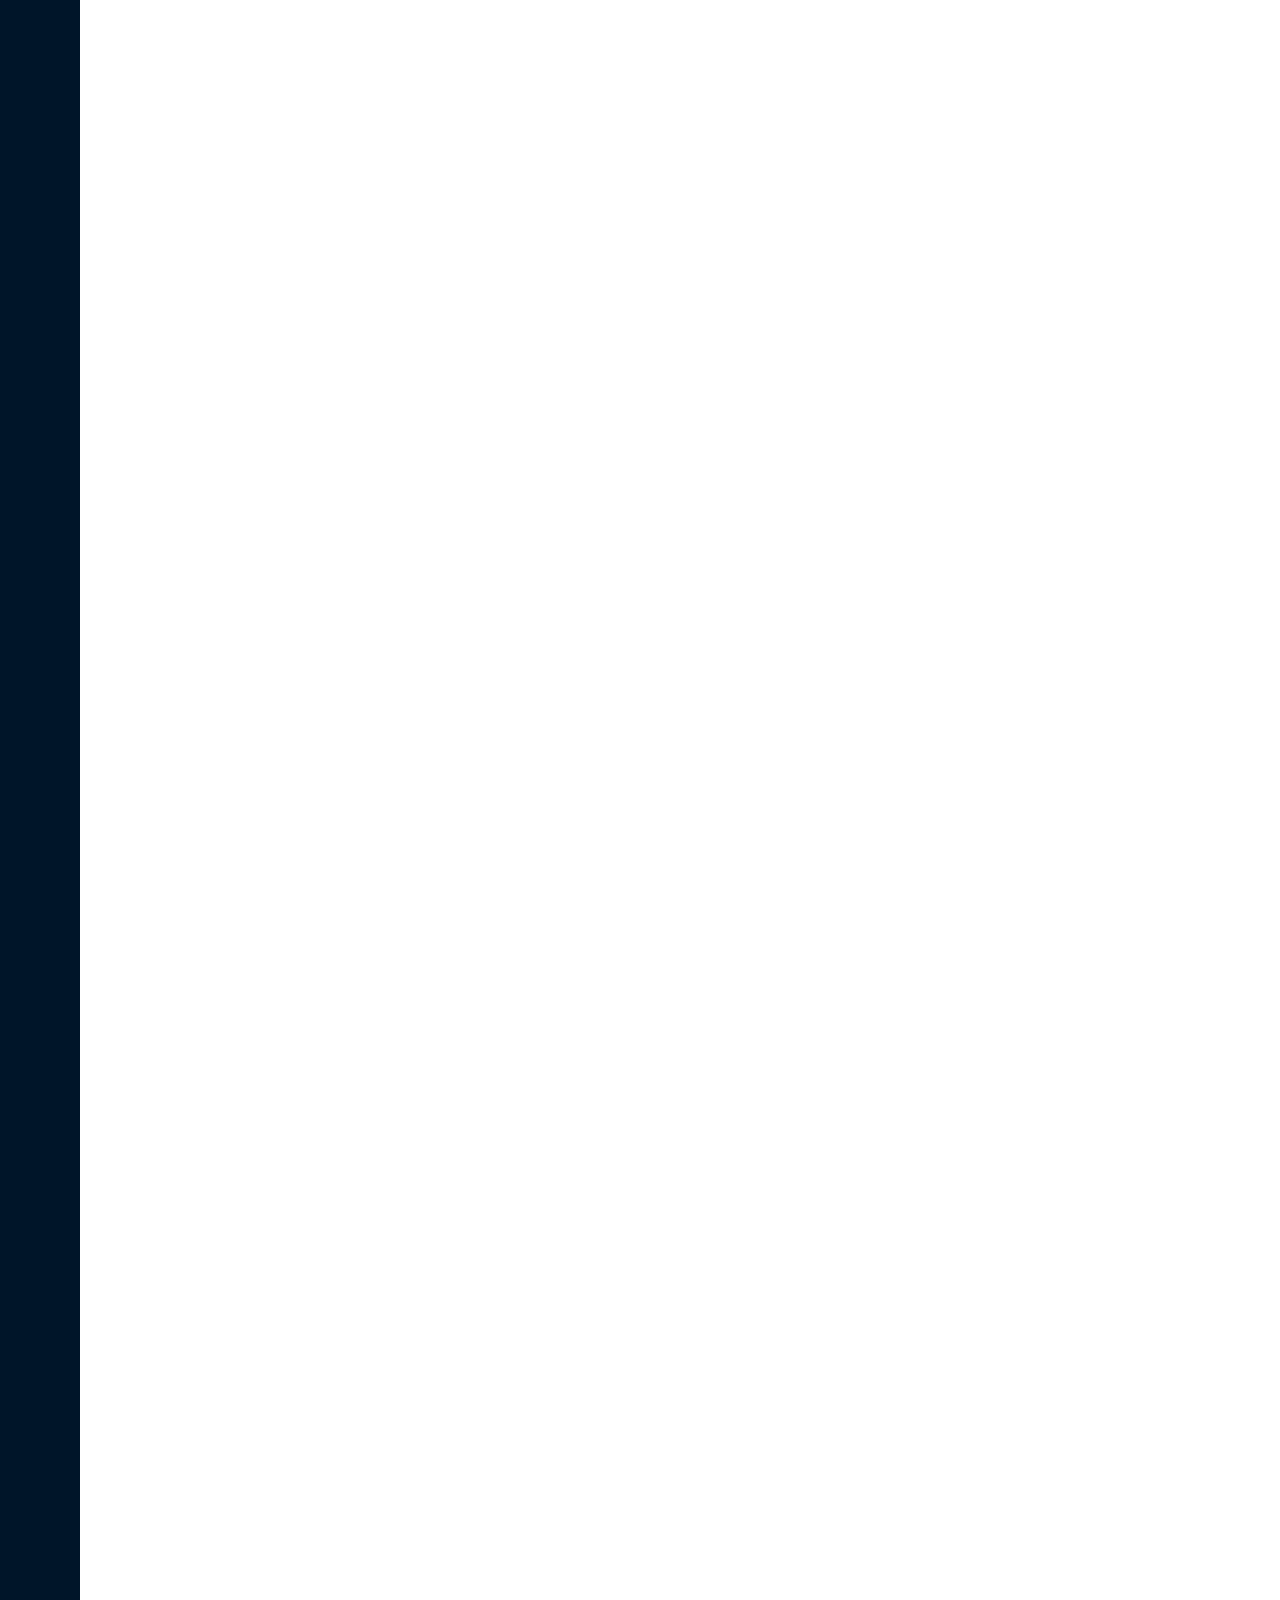
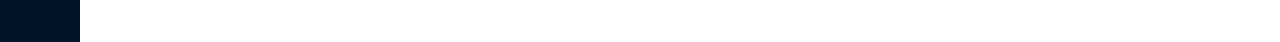
==== commit 63e8c689: "new project" ====
--- a/html/advertisement.html
+++ b/html/advertisement.html
@@ -21,7 +21,8 @@
 <body>
     <div class="container-full icontent ">
         <div class="Ileft">
-            <h2 class="title"></h2>
+            <h2 class="title">Campus</h2>
+            <h2 class="title marbot">One</h2>
             <div class="margintop">
                 <div class="list-group">
                     <a href="index.html"><i class="icon-total"></i></a>
--- a/css/index.css
+++ b/css/index.css
@@ -26,13 +26,22 @@
 }
 
 .Ileft .title {
-    height: 64px;
+    line-height:27px;
     margin: 0;
-    background: url('../images/logo1.jpg') no-repeat;
+    font-family:Arial;
+    /* background: url('../images/logo1.jpg') no-repeat; */
     background-position: center;
     background-size: 100%;
-}
-
+    color: #fff;
+    font-size: 18px;
+    text-align: center
+}
+.Ileft .title:first-child{
+    margin-top: 10px;
+}
+.Ileft .title.marbot{
+    margin-bottom: 20px;
+}
 .Ileft .margintop {
     text-align: center;
 }
@@ -127,7 +136,9 @@
     background-size: 100%;
     cursor: pointer;
 }
-
+.table  input{
+    cursor: pointer;
+}
 /**import**/
 .btn-primary {
     background-color: rgb(24, 144, 255);
@@ -198,6 +209,7 @@
 
 .add-more-data {
     margin-top: 20px;
+    display: none;
 }
 
 .add-more-data  span{
@@ -233,11 +245,17 @@
     background: #fff;
 }
 
-.searchbox .col-md-2 {
+.searchbox .col-md-3 {
     margin-top: 3px;
     padding-left: 0px;
 }
-
+.searchbox .col-md-5 {
+      margin-top: 3px;
+      text-align: left;
+}
+.searchbox .col-md-5 button{
+    margin-right: 20px;
+}
 .searchbox .col-md-6,
 .searchbox .col-md-1,
 .searchbox .col-md-6 h4 {
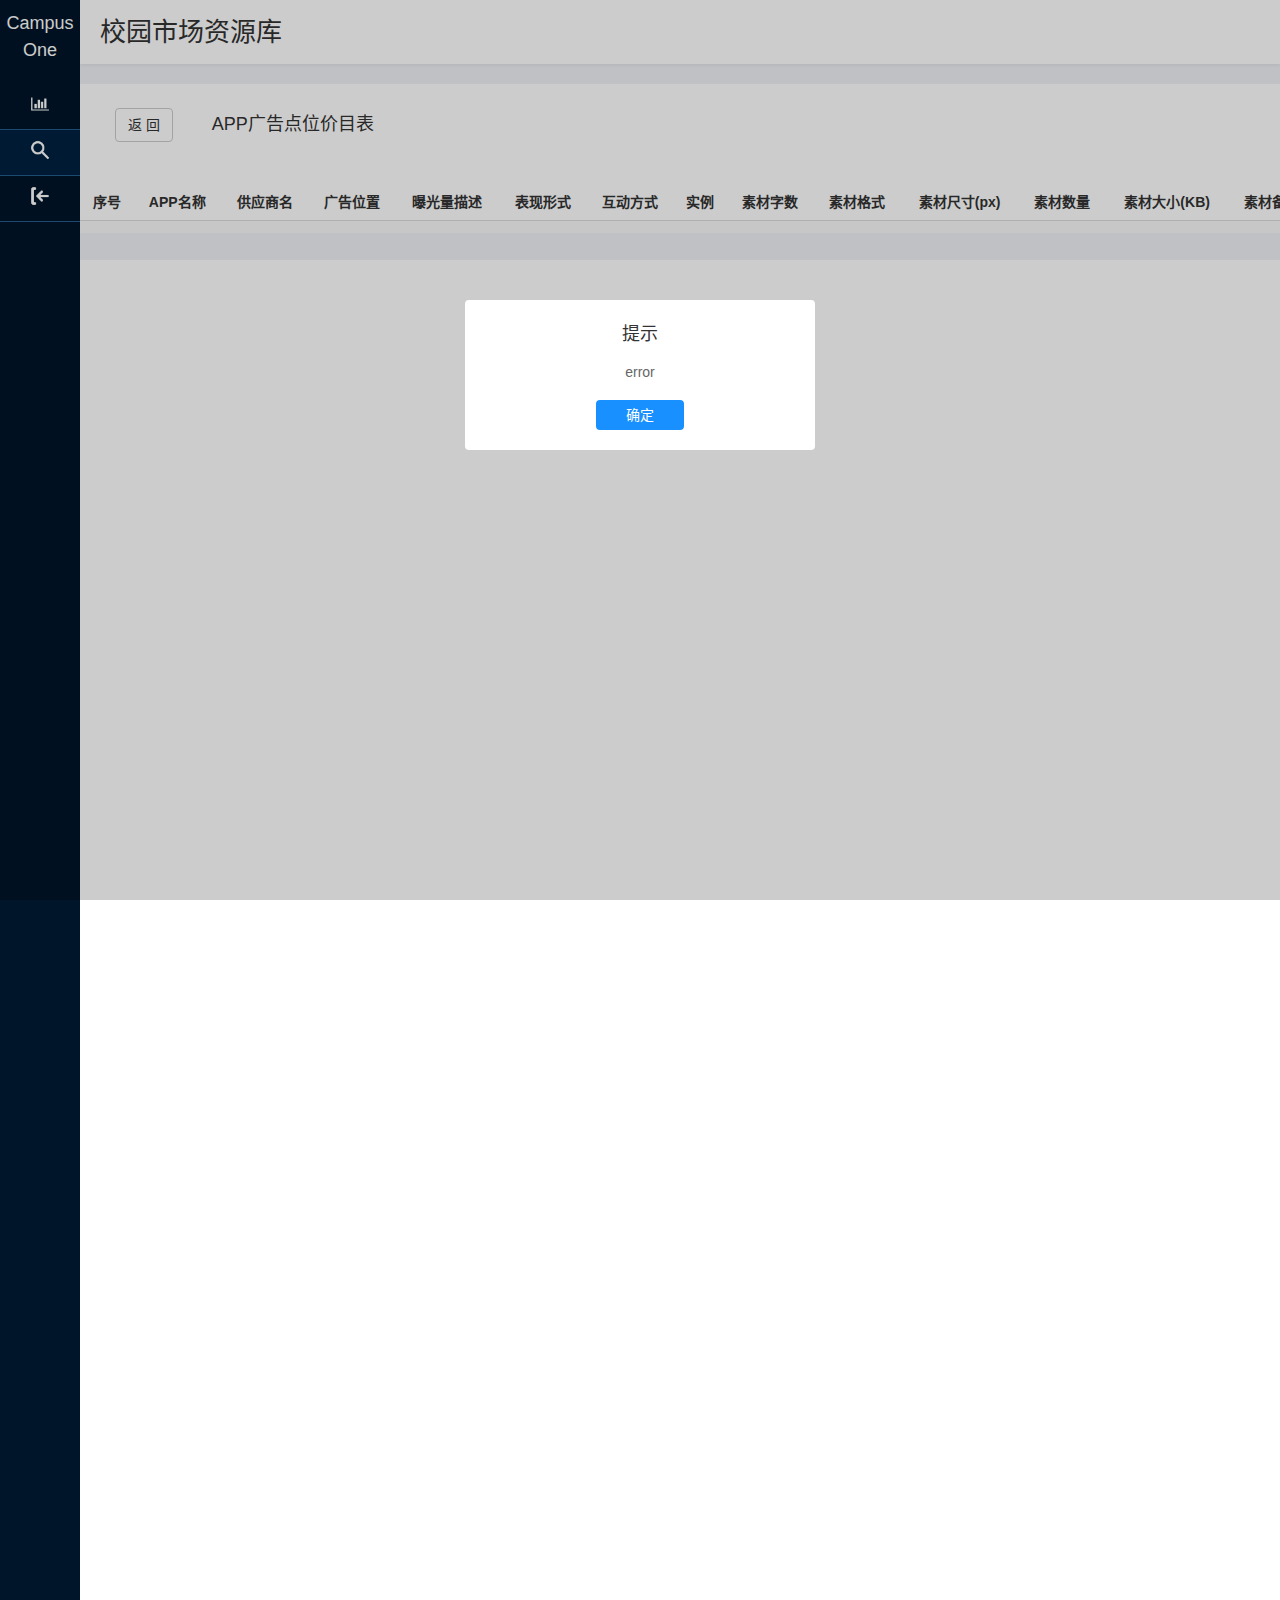
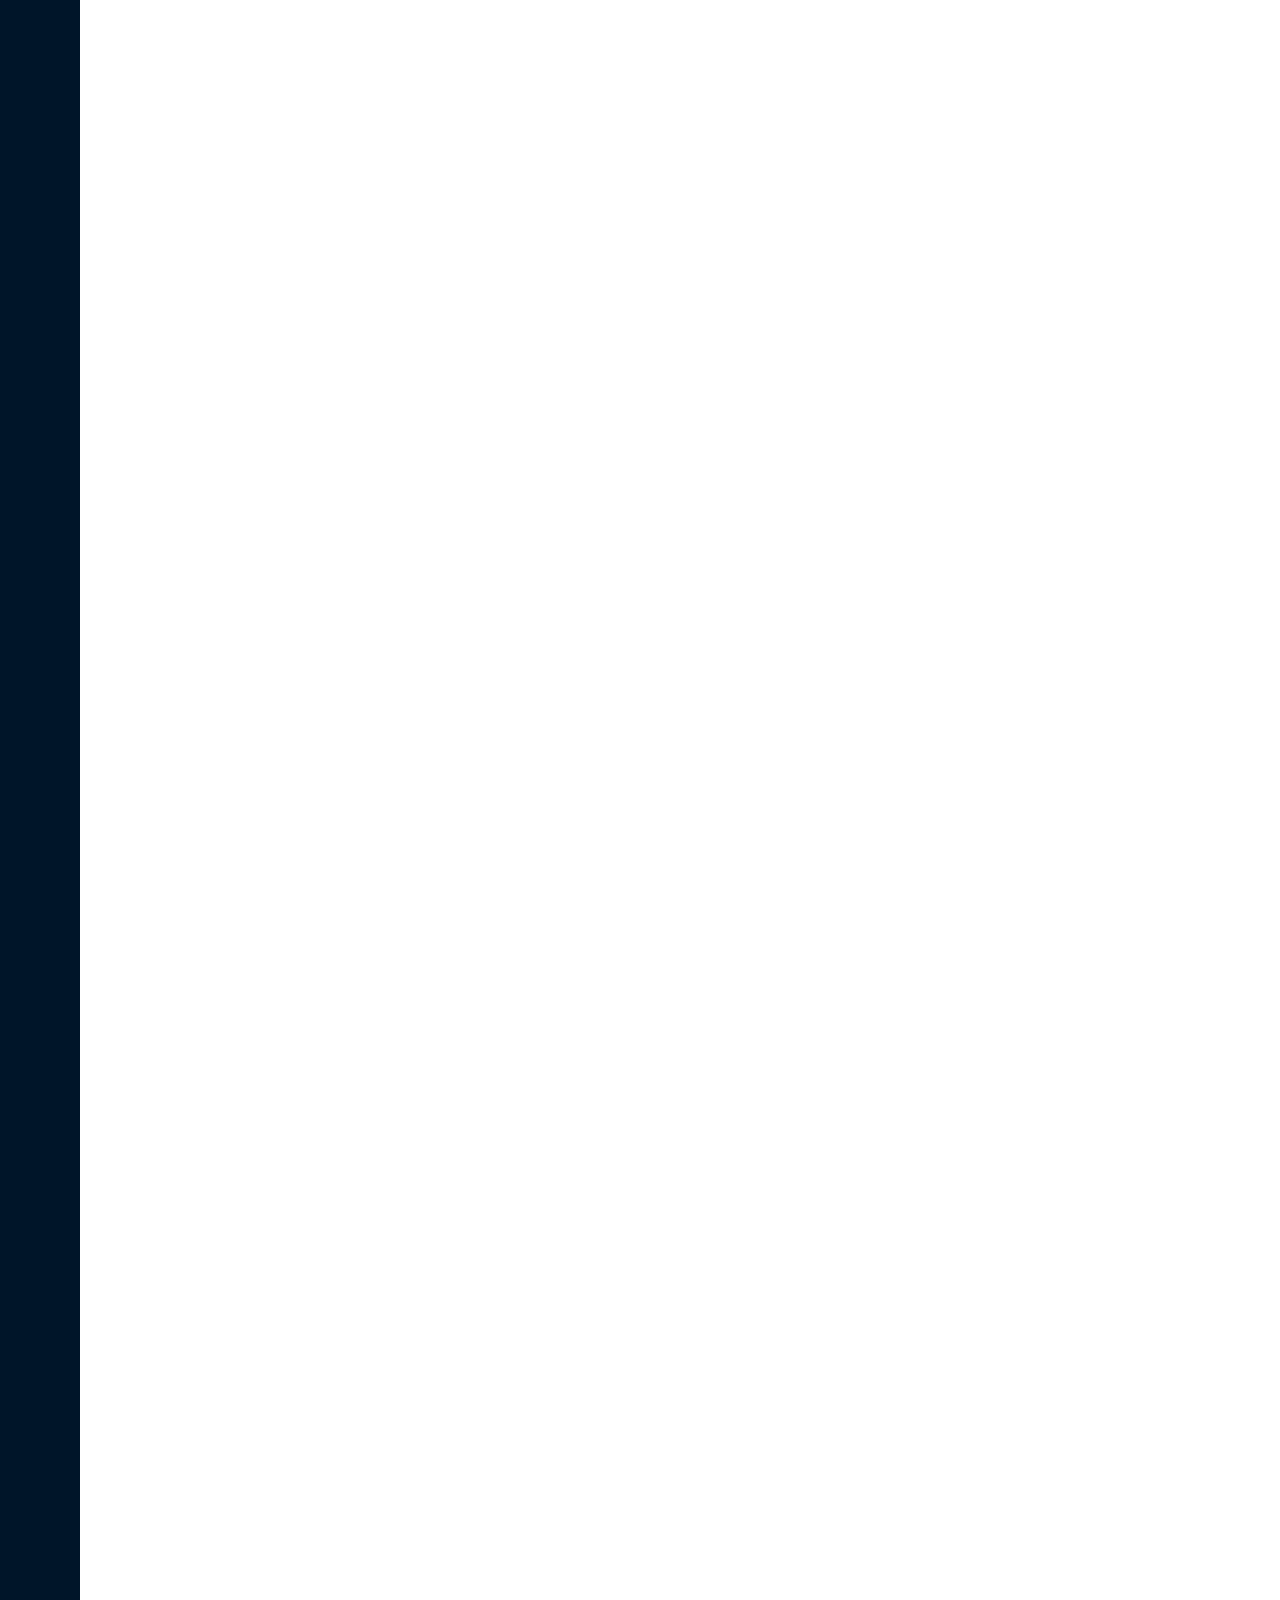
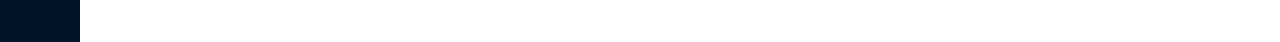
==== commit 84afb44a: "updata code bug" ====
--- a/html/advertisement.html
+++ b/html/advertisement.html
@@ -43,7 +43,7 @@
                         <button type="button" class="btn btn-default backup">返 回</button>
                     </div>
                     <div class="col-md-6">
-                        <h4 class="schoolname">北京航空航天大学东城校区：APP广告点位价目表 </h4>
+                        <h4 class="schoolname">APP广告点位价目表 </h4>
                     </div>
                 </div>
                 <div class="tablebox-200">
